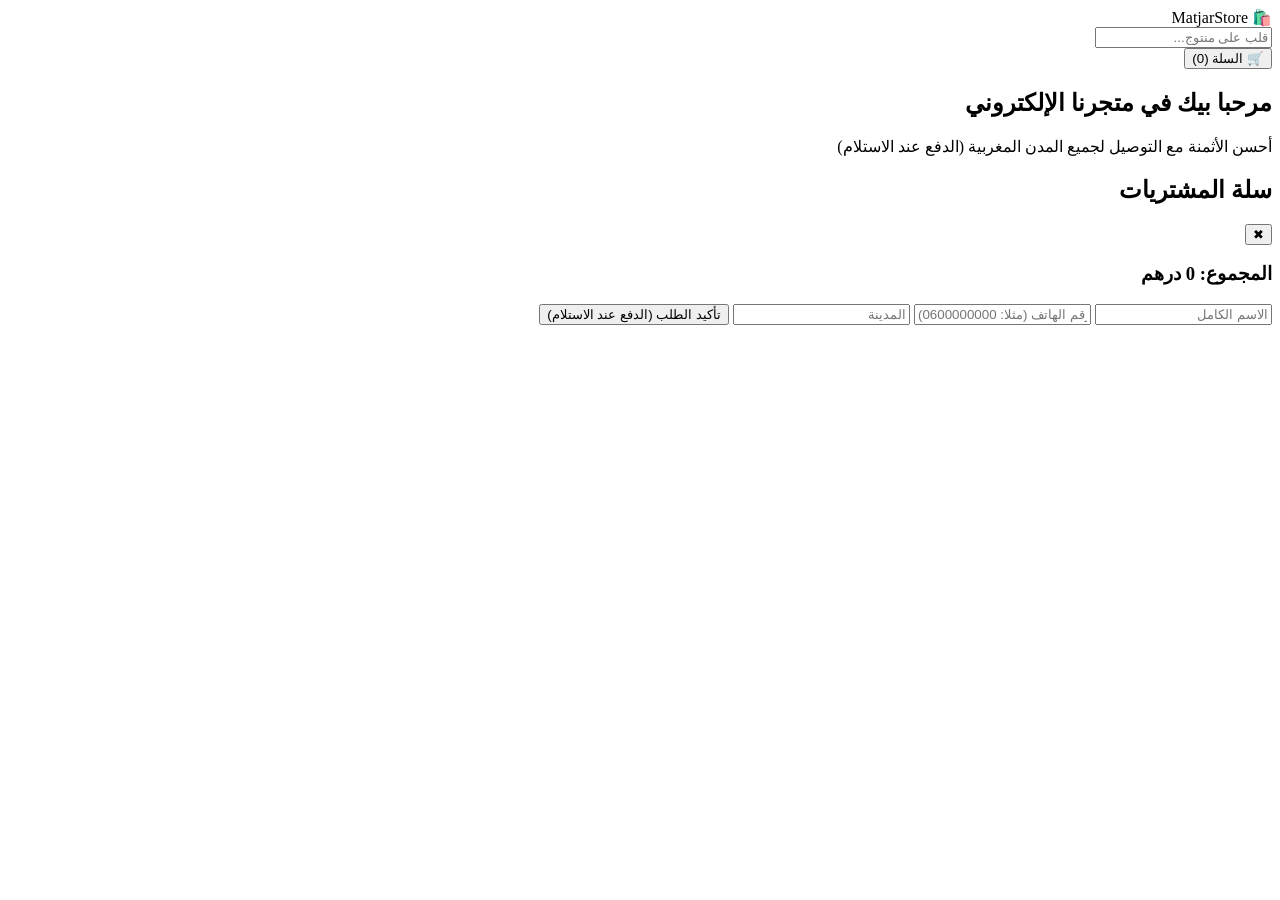
==== index.html @ eeb9595f "Rename gemini-code-1794490265852.html to index.html" ====
<!DOCTYPE html>
<html lang="ar" dir="rtl">
<head>
    <meta charset="UTF-8">
    <meta name="viewport" content="width=device-width, initial-scale=1.0">
    <title>Matjar Online - متجر إلكتروني</title>
    <link rel="stylesheet" href="style.css">
</head>
<body>

    <!-- Header -->
    <header>
        <div class="logo">🛍️ Matjar<span>Store</span></div>
        <div class="search-bar">
            <input type="text" id="searchInput" placeholder="قلب على منتوج..." onkeyup="searchProducts()">
        </div>
        <button class="cart-btn" onclick="toggleCart()">
            🛒 السلة (<span id="cart-count">0</span>)
        </button>
    </header>

    <!-- Banner -->
    <section class="banner">
        <h1>مرحبا بيك في متجرنا الإلكتروني</h1>
        <p>أحسن الأثمنة مع التوصيل لجميع المدن المغربية (الدفع عند الاستلام)</p>
    </section>

    <!-- Products Container -->
    <main class="products-container" id="products-list">
        <!-- Products ghadi y-t'affichaw hna b JavaScript -->
    </main>

    <!-- Cart Sidebar (Panier) -->
    <div class="cart-sidebar" id="cart-sidebar">
        <div class="cart-header">
            <h2>سلة المشتريات</h2>
            <button class="close-btn" onclick="toggleCart()">✖</button>
        </div>
        <div class="cart-items" id="cart-items">
            <!-- Les produits li khtar l-client -->
        </div>
        <div class="cart-footer">
            <h3>المجموع: <span id="cart-total">0</span> درهم</h3>
            <form id="checkout-form" onsubmit="submitOrder(event)">
                <input type="text" id="client-name" placeholder="الاسم الكامل" required>
                <input type="tel" id="client-phone" placeholder="رقم الهاتف (مثلا: 0600000000)" required>
                <input type="text" id="client-city" placeholder="المدينة" required>
                <button type="submit" class="order-btn">تأكيد الطلب (الدفع عند الاستلام)</button>
            </form>
        </div>
    </div>

    <script src="script.js"></script>
</body>
</html>
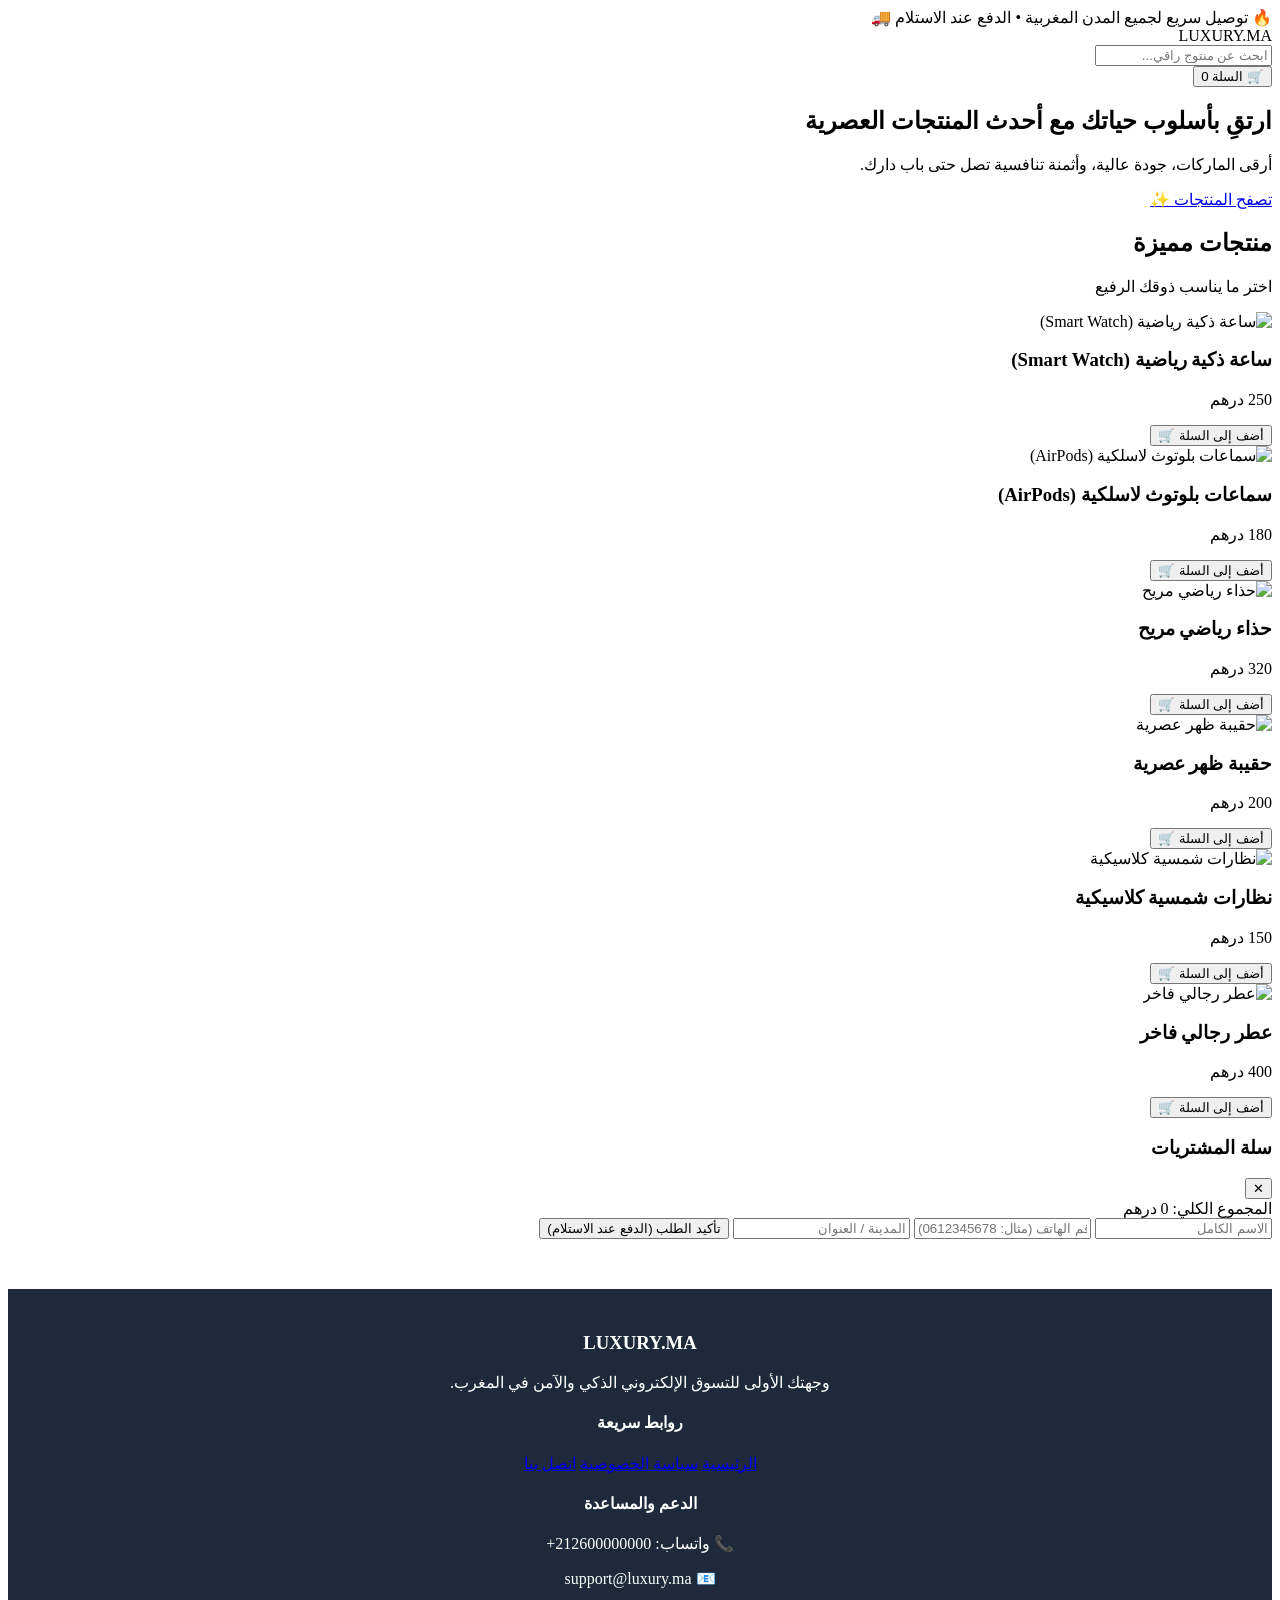
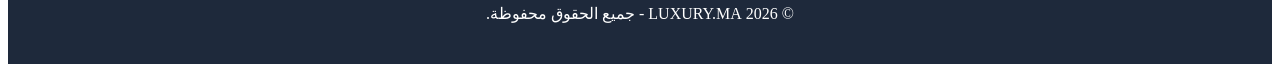
==== commit 0e07bff0: "Update index.html" ====
--- a/index.html
+++ b/index.html
@@ -3,53 +3,99 @@
 <head>
     <meta charset="UTF-8">
     <meta name="viewport" content="width=device-width, initial-scale=1.0">
-    <title>Matjar Online - متجر إلكتروني</title>
+    <title>LUXURY STORE | متجر العصر</title>
+    <!-- Google Fonts -->
+    <link href="https://fonts.googleapis.com/css2?family=Tajawal:wght@300;400;500;700;900&display=swap" rel="stylesheet">
     <link rel="stylesheet" href="style.css">
 </head>
 <body>
 
-    <!-- Header -->
-    <header>
-        <div class="logo">🛍️ Matjar<span>Store</span></div>
-        <div class="search-bar">
-            <input type="text" id="searchInput" placeholder="قلب على منتوج..." onkeyup="searchProducts()">
+    <!-- Top Announcement Bar -->
+    <div class="top-bar">
+        🔥 توصيل سريع لجميع المدن المغربية • الدفع عند الاستلام 🚚
+    </div>
+
+    <!-- Header / Navbar -->
+    <header class="navbar">
+        <div class="logo">LUXURY<span>.MA</span></div>
+        <div class="search-box">
+            <input type="text" id="searchInput" placeholder="ابحث عن منتوج راقي..." onkeyup="searchProducts()">
         </div>
-        <button class="cart-btn" onclick="toggleCart()">
-            🛒 السلة (<span id="cart-count">0</span>)
-        </button>
+        <div class="nav-actions">
+            <button class="cart-btn" onclick="toggleCart()">
+                🛒 السلة <span id="cart-count">0</span>
+            </button>
+        </div>
     </header>
 
-    <!-- Banner -->
-    <section class="banner">
-        <h1>مرحبا بيك في متجرنا الإلكتروني</h1>
-        <p>أحسن الأثمنة مع التوصيل لجميع المدن المغربية (الدفع عند الاستلام)</p>
+    <!-- Hero Modern Banner -->
+    <section class="hero-banner">
+        <div class="hero-content">
+            <h1>ارتقِ بأسلوب حياتك مع أحدث المنتجات العصرية</h1>
+            <p>أرقى الماركات، جودة عالية، وأثمنة تنافسية تصل حتى باب دارك.</p>
+            <a href="#products-list" class="cta-btn">تصفح المنتجات ✨</a>
+        </div>
     </section>
 
-    <!-- Products Container -->
-    <main class="products-container" id="products-list">
-        <!-- Products ghadi y-t'affichaw hna b JavaScript -->
+    <!-- Products Grid -->
+    <main class="main-container">
+        <div class="section-title">
+            <h2>منتجات مميزة</h2>
+            <p>اختر ما يناسب ذوقك الرفيع</p>
+        </div>
+        <div class="products-grid" id="products-list">
+            <!-- Dynamic products -->
+        </div>
     </main>
 
-    <!-- Cart Sidebar (Panier) -->
-    <div class="cart-sidebar" id="cart-sidebar">
-        <div class="cart-header">
-            <h2>سلة المشتريات</h2>
-            <button class="close-btn" onclick="toggleCart()">✖</button>
+    <!-- Cart Drawer -->
+    <div class="cart-overlay" id="cartOverlay" onclick="toggleCart()"></div>
+    <div class="cart-drawer" id="cartDrawer">
+        <div class="drawer-header">
+            <h3>سلة المشتريات</h3>
+            <button class="close-drawer" onclick="toggleCart()">✕</button>
         </div>
-        <div class="cart-items" id="cart-items">
-            <!-- Les produits li khtar l-client -->
+        <div class="cart-items" id="cartItems">
+            <!-- Cart items -->
         </div>
-        <div class="cart-footer">
-            <h3>المجموع: <span id="cart-total">0</span> درهم</h3>
-            <form id="checkout-form" onsubmit="submitOrder(event)">
-                <input type="text" id="client-name" placeholder="الاسم الكامل" required>
-                <input type="tel" id="client-phone" placeholder="رقم الهاتف (مثلا: 0600000000)" required>
-                <input type="text" id="client-city" placeholder="المدينة" required>
-                <button type="submit" class="order-btn">تأكيد الطلب (الدفع عند الاستلام)</button>
+        <div class="drawer-footer">
+            <div class="total-row">
+                <span>المجموع الكلي:</span>
+                <span id="cartTotal">0</span> درهم
+            </div>
+            <form id="checkoutForm" onsubmit="submitOrder(event)">
+                <input type="text" id="clientName" placeholder="الاسم الكامل" required>
+                <input type="tel" id="clientPhone" placeholder="رقم الهاتف (مثال: 0612345678)" required>
+                <input type="text" id="clientCity" placeholder="المدينة / العنوان" required>
+                <button type="submit" class="checkout-btn">تأكيد الطلب (الدفع عند الاستلام)</button>
             </form>
         </div>
     </div>
 
+    <!-- Footer Asri -->
+    <footer class="footer">
+        <div class="footer-content">
+            <div class="footer-col">
+                <h3>LUXURY.MA</h3>
+                <p>وجهتك الأولى للتسوق الإلكتروني الذكي والآمن في المغرب.</p>
+            </div>
+            <div class="footer-col">
+                <h4>روابط سريعة</h4>
+                <a href="index.html">الرئيسية</a>
+                <a href="privacy.html">سياسة الخصوصية</a>
+                <a href="contact.html">اتصل بنا</a>
+            </div>
+            <div class="footer-col">
+                <h4>الدعم والمساعدة</h4>
+                <p>📞 واتساب: 212600000000+</p>
+                <p>📧 support@luxury.ma</p>
+            </div>
+        </div>
+        <div class="footer-bottom">
+            <p>© 2026 LUXURY.MA - جميع الحقوق محفوظة.</p>
+        </div>
+    </footer>
+
     <script src="script.js"></script>
 </body>
 </html>
--- a/style.css
+++ b/style.css
@@ -0,0 +1,103 @@
+/* Pages (Privacy & Contact) */
+.page-container {
+    max-width: 900px;
+    margin: 40px auto;
+    background: white;
+    padding: 30px;
+    border-radius: 10px;
+    box-shadow: 0 4px 6px rgba(0,0,0,0.05);
+}
+
+.page-container h1 {
+    color: #1e293b;
+    margin-bottom: 10px;
+    border-bottom: 2px solid #38bdf8;
+    padding-bottom: 10px;
+}
+
+.last-updated {
+    color: #64748b;
+    font-size: 14px;
+    margin-bottom: 25px;
+}
+
+.legal-section {
+    margin-bottom: 25px;
+}
+
+.legal-section h2 {
+    color: #0284c7;
+    font-size: 20px;
+    margin-bottom: 10px;
+}
+
+.legal-section p, .legal-section ul {
+    line-height: 1.8;
+    color: #475569;
+}
+
+.legal-section ul {
+    padding-right: 20px;
+    margin-top: 8px;
+}
+
+/* Contact Grid */
+.contact-wrapper {
+    display: grid;
+    grid-template-columns: 1fr 1fr;
+    gap: 30px;
+    margin-top: 25px;
+}
+
+.contact-info {
+    background: #f8fafc;
+    padding: 20px;
+    border-radius: 8px;
+    border: 1px solid #e2e8f0;
+}
+
+.contact-info h3, .contact-form h3 {
+    margin-bottom: 15px;
+    color: #1e293b;
+}
+
+.contact-info p {
+    margin-bottom: 12px;
+    color: #334155;
+}
+
+.contact-form input, .contact-form textarea {
+    width: 100%;
+    padding: 10px;
+    margin-bottom: 12px;
+    border: 1px solid #cbd5e1;
+    border-radius: 6px;
+    font-family: inherit;
+}
+
+/* Footer */
+footer {
+    background: #1e293b;
+    color: white;
+    text-align: center;
+    padding: 25px 15px;
+    margin-top: 50px;
+}
+
+.footer-links {
+    margin-bottom: 10px;
+}
+
+.footer-links a {
+    color: #38bdf8;
+    text-decoration: none;
+    margin: 0 10px;
+}
+
+.footer-links a:hover {
+    text-decoration: underline;
+}
+
+@media (max-width: 700px) {
+    .contact-wrapper { grid-template-columns: 1fr; }
+}
